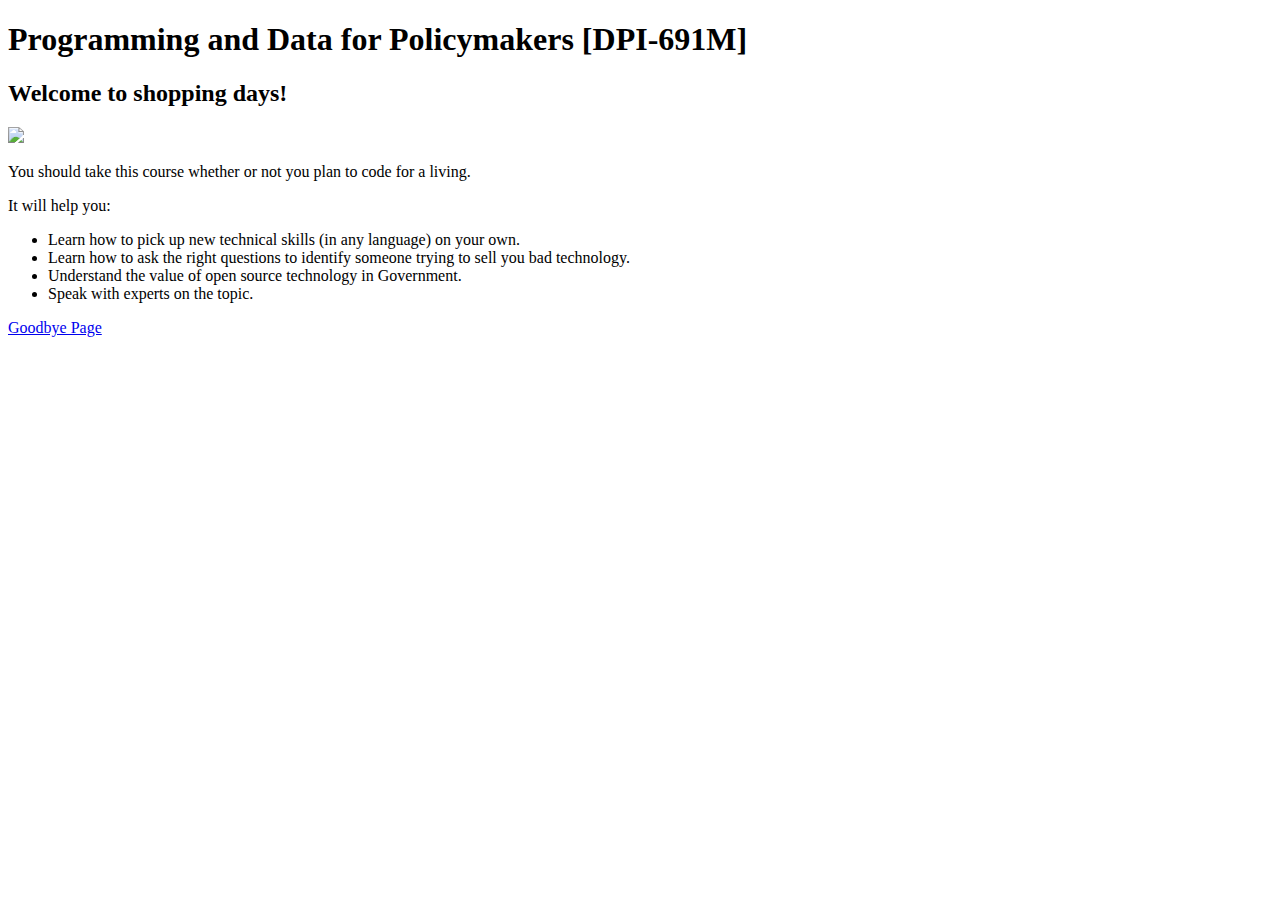
==== index.html @ 81e46125 "add navigation links to website" ====
<!DOCTYPE html>
<html>
<head>
	<!-- Text that appears in the browser tab -->
	<title>DPI-691M</title>
	<!-- Link stylesheet -->
	<link rel="stylesheet" type="text/css" href="styles.css">
</head>
<body>
	<!-- Head and subhead -->
	<h1>Programming and Data for Policymakers [DPI-691M]</h1>
	<h2>Welcome to shopping days!</h2>


	<!-- Image -->
	<img src="https://www.hks.harvard.edu/sites/default/files/images/paragraph_footer/harvard-kennedy-school-logo_1.png"/>

	<!-- Paragraphs of text -->
	<p>You should take this course whether or not you plan to code for a living.</p>
	<p>It will help you:</p>

	<!-- Unordered List (bullet points) -->
	<ul>
		<li>Learn how to pick up new technical skills (in any language) on your own.</li>
		<li>Learn how to ask the right questions to identify someone trying to sell you bad technology.</li>
		<li>Understand the value of open source technology in Government.</li>
		<li>Speak with experts on the topic.</li>
	</ul>

	<a href="goodbye.html"> Goodbye Page </a>


	<!-- Invoke the JavaScript file for interactive image -->
	<script type="text/javascript" src='main.js'></script>
</body>
</html>
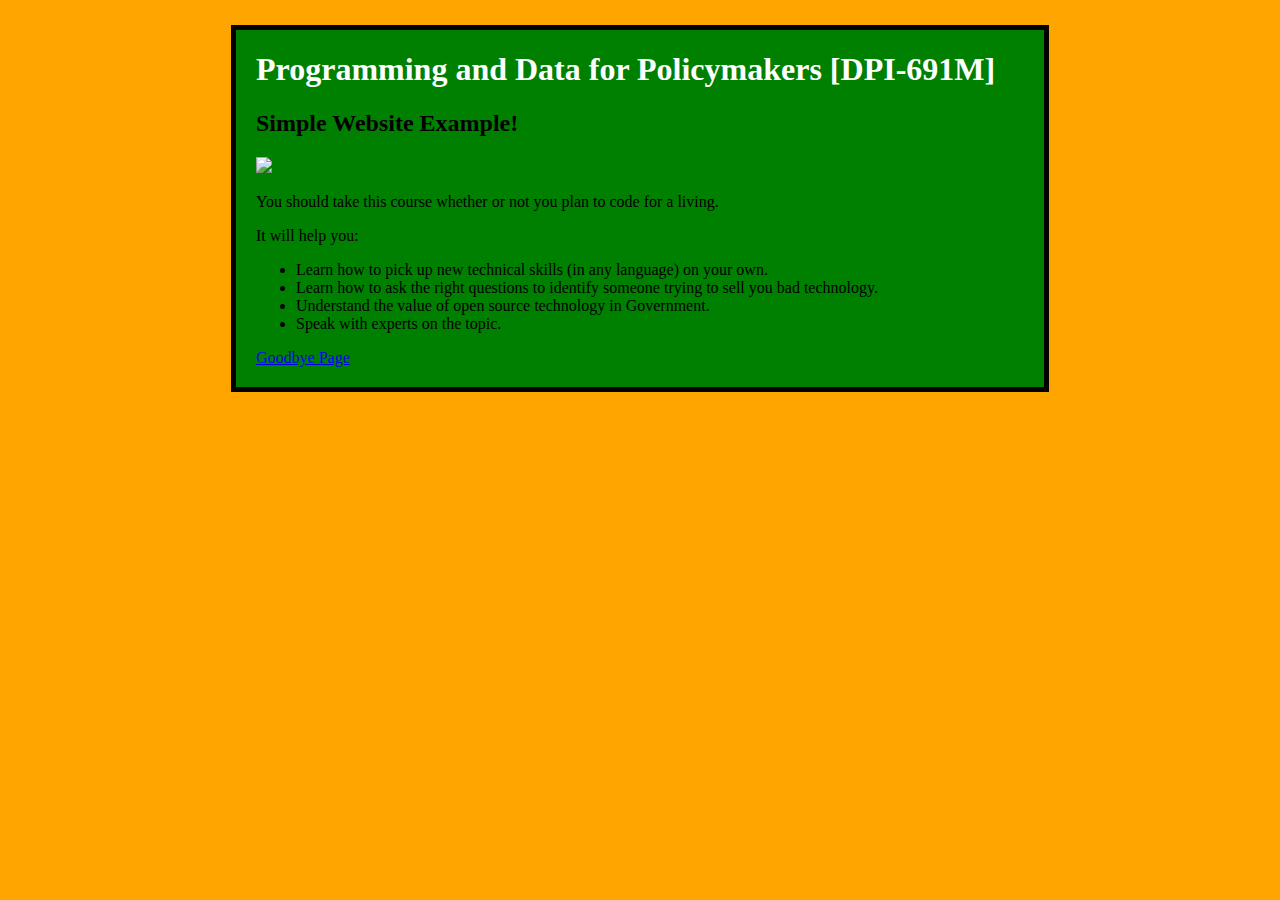
==== commit 0b7152b0: "5 changes" ====
--- a/index.html
+++ b/index.html
@@ -9,7 +9,7 @@
 <body>
 	<!-- Head and subhead -->
 	<h1>Programming and Data for Policymakers [DPI-691M]</h1>
-	<h2>Welcome to shopping days!</h2>
+	<h2>Simple Website Example!</h2>
 
 
 	<!-- Image -->
--- a/styles.css
+++ b/styles.css
@@ -0,0 +1,39 @@
+/* Set background */
+html {
+  background-color: orange;
+}
+
+/* styles for the body of the site */
+body {
+  width: 60%;
+  background-color: green;
+  border: 5px solid black;
+  padding: 0 20px 20px 20px;
+  margin-top: 25px;
+  margin-left: auto;
+  margin-right: auto;
+}
+
+/* styles for headline */
+h1 {
+  color: white;
+}
+
+/* styles for subheadline */
+h2 {
+  color: black;
+}
+
+/* styles for paragraph */
+p {
+    color: black;
+}
+
+/* styles for image */
+img {
+  margin-left: auto;
+  margin-right: auto;
+  max-width: 100%;
+  height: auto;
+
+}
